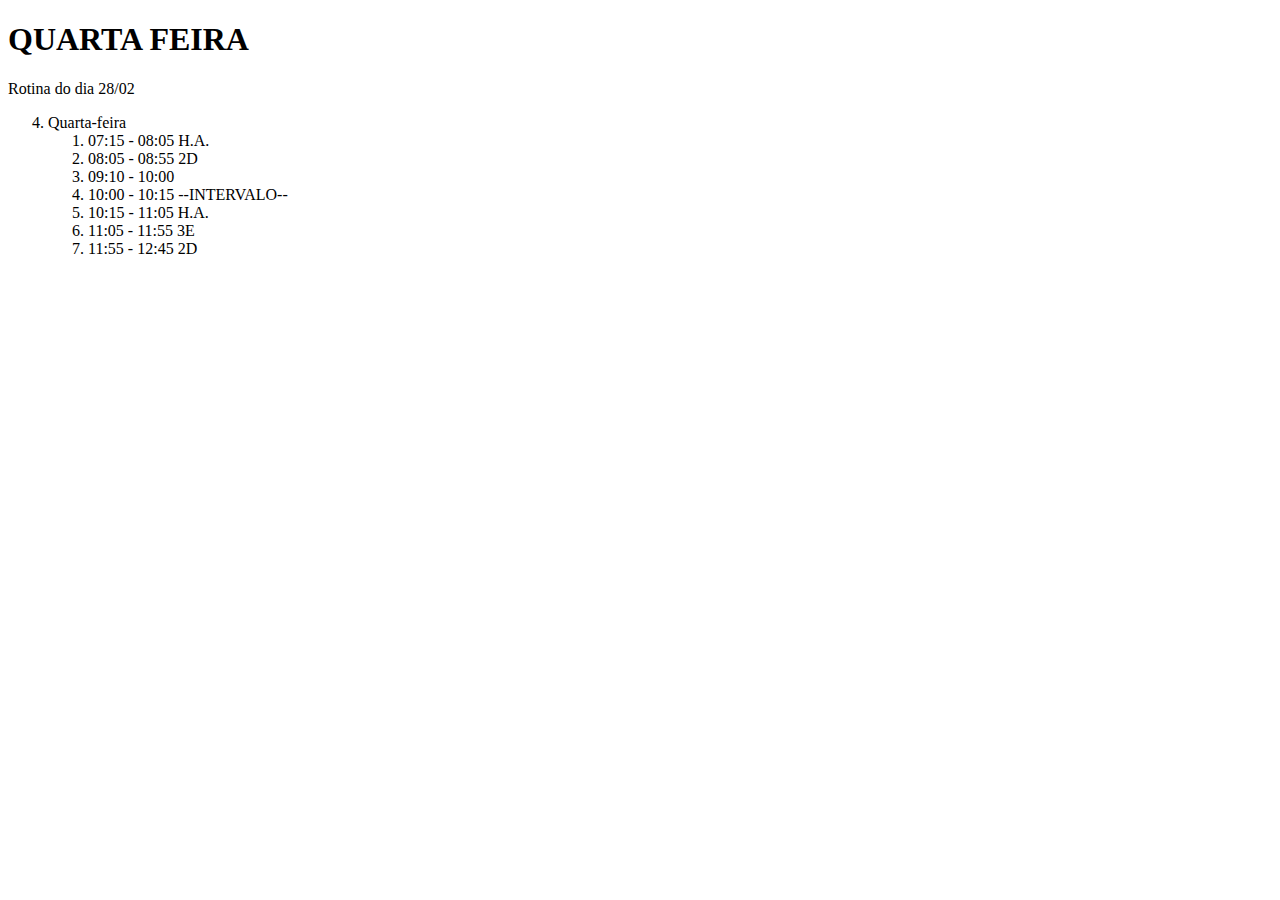
==== quarta.html @ b59e64f3 "Add files via upload" ====
<!DOCTYPE html>
<html lang="en">
<head>
    <meta charset="UTF-8">
    <meta name="viewport" content="width=device-width, initial-scale=1.0">
    <title>Document</title>
</head>
<body>
    <h1> QUARTA FEIRA</h1>
    
    <p> Rotina do dia 28/02</p>
    <!--
    <img src="NEWTON1.jpg" alt="logo do newton">
    -->
    
    <ol start="4">
        <li>Quarta-feira</li>
        <ol>
            <li>07:15 - 08:05 H.A.</li>
            <li>08:05 - 08:55 2D</li>
            <li>09:10 - 10:00   </li>
            <li>10:00 - 10:15 --INTERVALO--</li>
            <li>10:15 - 11:05 H.A.</li>
            <li>11:05 - 11:55 3E</li>
            <li>11:55 - 12:45 2D</li>
        </ol>
    </ol>
    
</body>
</html>
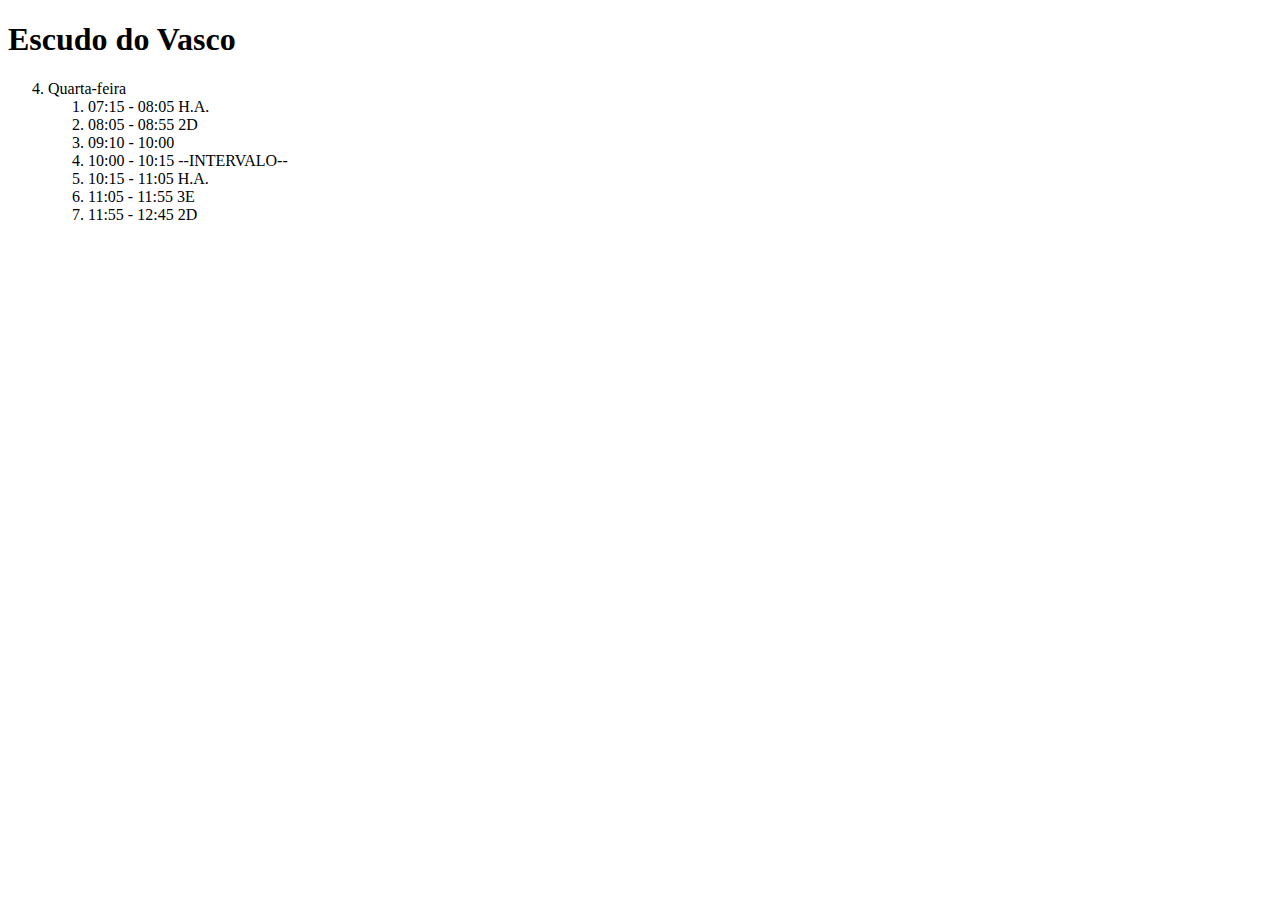
==== commit e3c5b978: "Update quarta.html" ====
--- a/quarta.html
+++ b/quarta.html
@@ -6,11 +6,10 @@
     <title>Document</title>
 </head>
 <body>
-    <h1> QUARTA FEIRA</h1>
+    <h1> Escudo do Vasco</h1>
     
-    <p> Rotina do dia 28/02</p>
     <!--
-    <img src="NEWTON1.jpg" alt="logo do newton">
+    <img src="" alt="logo do newton">
     -->
     
     <ol start="4">
@@ -27,4 +26,4 @@
     </ol>
     
 </body>
-</html>+</html>
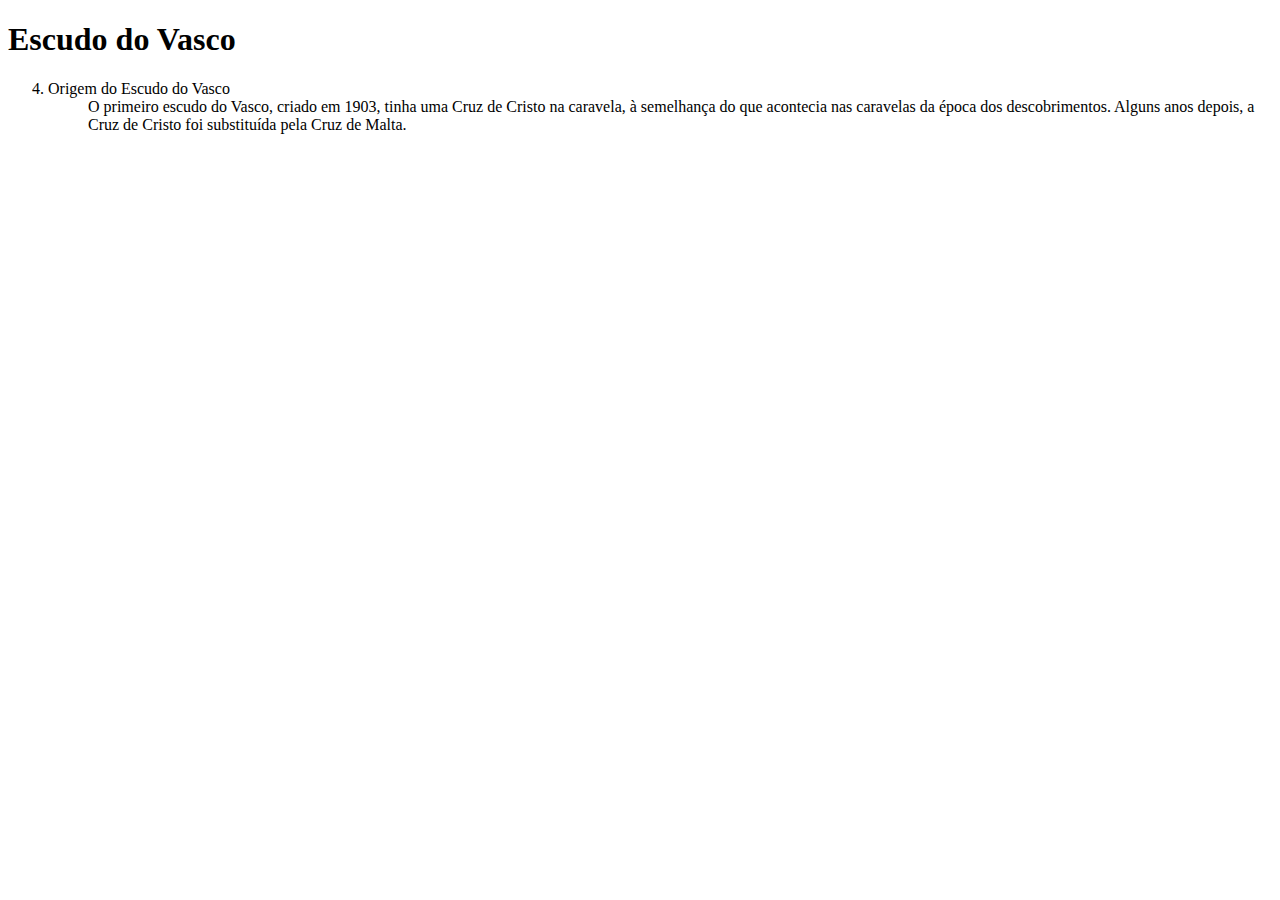
==== commit d32bd7f7: "Update quarta.html" ====
--- a/quarta.html
+++ b/quarta.html
@@ -9,19 +9,13 @@
     <h1> Escudo do Vasco</h1>
     
     <!--
-    <img src="" alt="logo do newton">
+    <img src="download.png" alt="Escudo do Vasco">
     -->
     
     <ol start="4">
-        <li>Quarta-feira</li>
+        <li>Origem do Escudo do Vasco</li>
         <ol>
-            <li>07:15 - 08:05 H.A.</li>
-            <li>08:05 - 08:55 2D</li>
-            <li>09:10 - 10:00   </li>
-            <li>10:00 - 10:15 --INTERVALO--</li>
-            <li>10:15 - 11:05 H.A.</li>
-            <li>11:05 - 11:55 3E</li>
-            <li>11:55 - 12:45 2D</li>
+            O primeiro escudo do Vasco, criado em 1903, tinha uma Cruz de Cristo na caravela, à semelhança do que acontecia nas caravelas da época dos descobrimentos. Alguns anos depois, a Cruz de Cristo foi substituída pela Cruz de Malta.
         </ol>
     </ol>
     
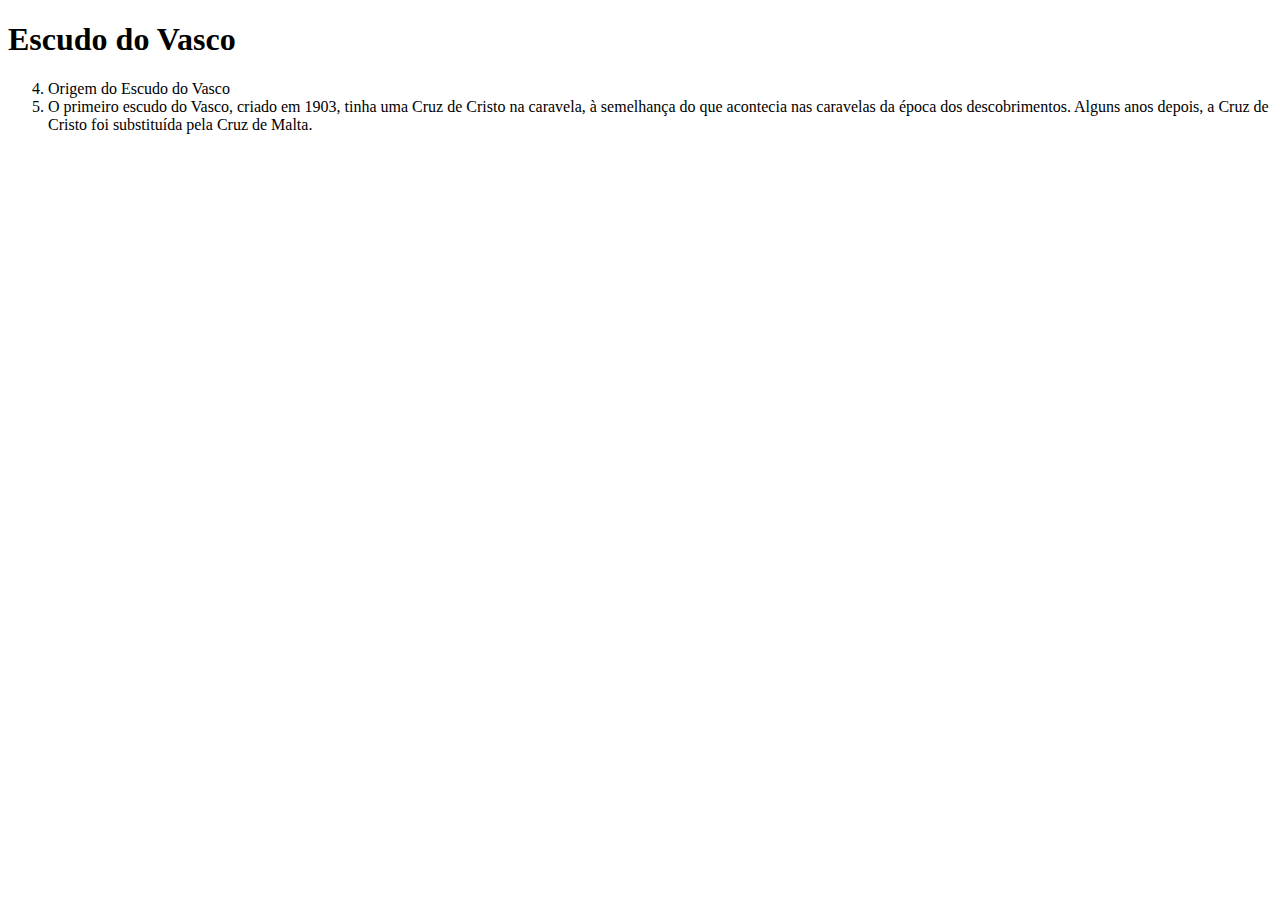
==== commit 0a266ec0: "Update quarta.html" ====
--- a/quarta.html
+++ b/quarta.html
@@ -14,9 +14,9 @@
     
     <ol start="4">
         <li>Origem do Escudo do Vasco</li>
-        <ol>
+        <li>
             O primeiro escudo do Vasco, criado em 1903, tinha uma Cruz de Cristo na caravela, à semelhança do que acontecia nas caravelas da época dos descobrimentos. Alguns anos depois, a Cruz de Cristo foi substituída pela Cruz de Malta.
-        </ol>
+        </li>
     </ol>
     
 </body>
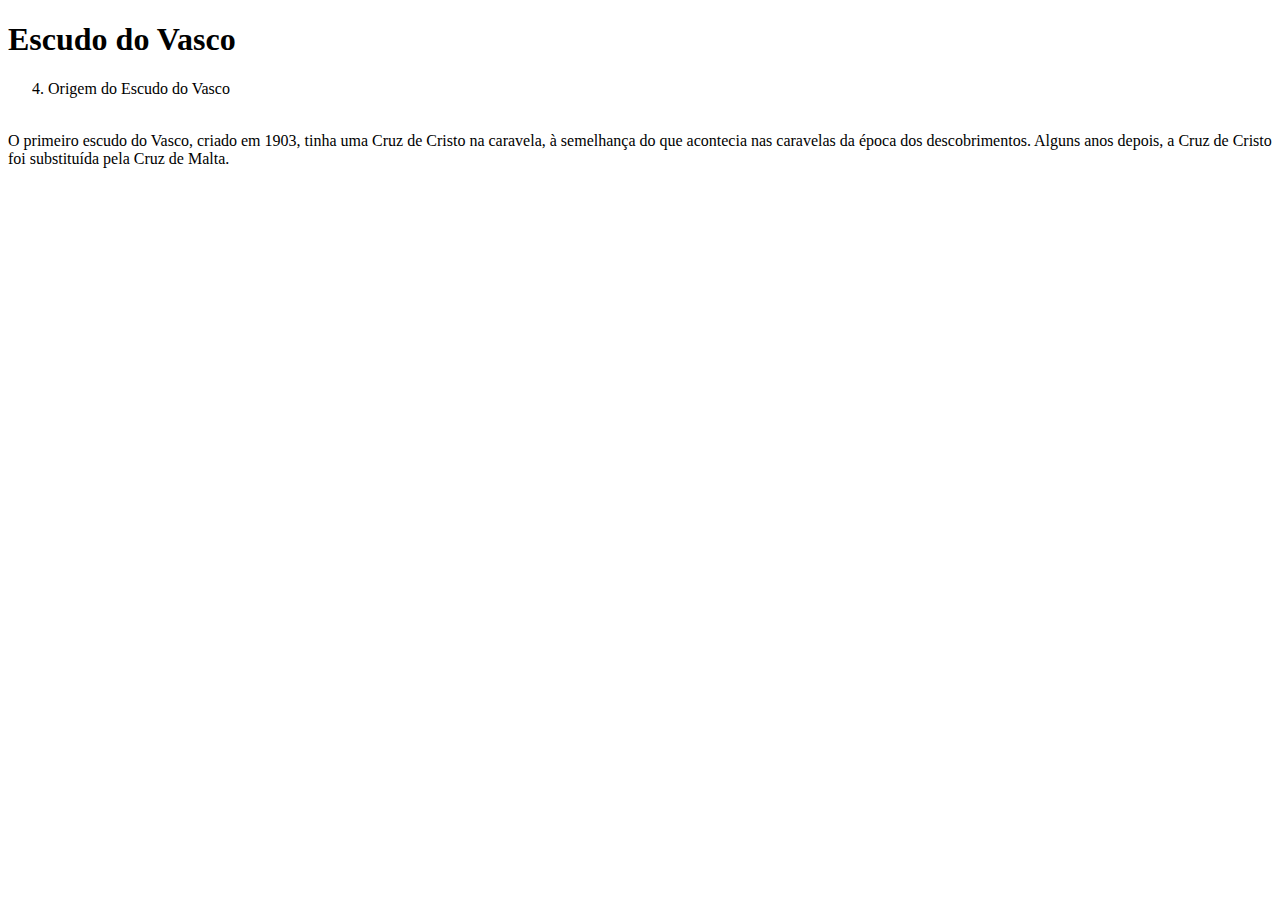
==== commit a80f93dd: "Update quarta.html" ====
--- a/quarta.html
+++ b/quarta.html
@@ -14,9 +14,8 @@
     
     <ol start="4">
         <li>Origem do Escudo do Vasco</li>
-        <li>
-            O primeiro escudo do Vasco, criado em 1903, tinha uma Cruz de Cristo na caravela, à semelhança do que acontecia nas caravelas da época dos descobrimentos. Alguns anos depois, a Cruz de Cristo foi substituída pela Cruz de Malta.
-        </li>
+        </ol>
+            <li></li>O primeiro escudo do Vasco, criado em 1903, tinha uma Cruz de Cristo na caravela, à semelhança do que acontecia nas caravelas da época dos descobrimentos. Alguns anos depois, a Cruz de Cristo foi substituída pela Cruz de Malta.</li>
     </ol>
     
 </body>
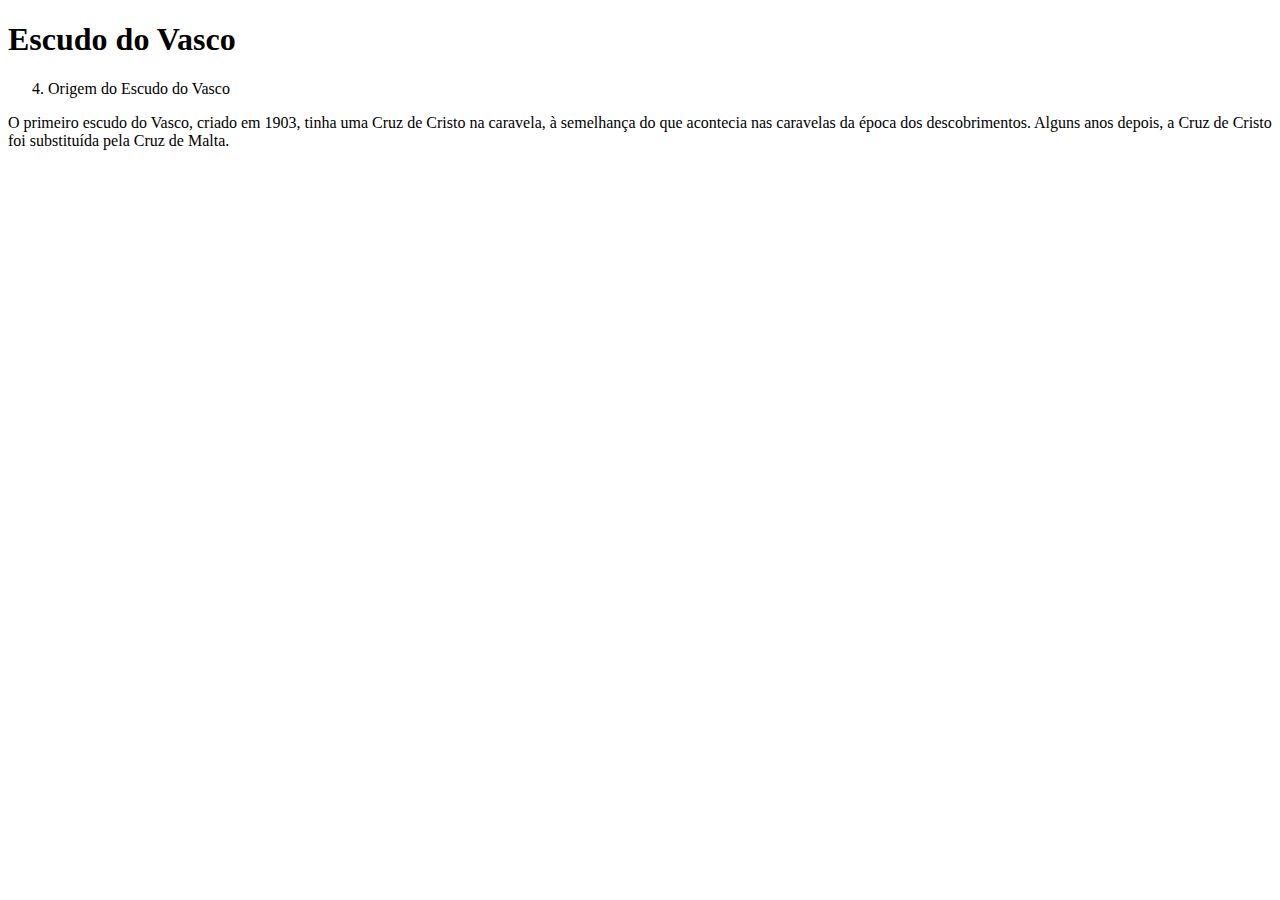
==== commit 16b516b0: "Update quarta.html" ====
--- a/quarta.html
+++ b/quarta.html
@@ -15,7 +15,7 @@
     <ol start="4">
         <li>Origem do Escudo do Vasco</li>
         </ol>
-            <li></li>O primeiro escudo do Vasco, criado em 1903, tinha uma Cruz de Cristo na caravela, à semelhança do que acontecia nas caravelas da época dos descobrimentos. Alguns anos depois, a Cruz de Cristo foi substituída pela Cruz de Malta.</li>
+            <li>O primeiro escudo do Vasco, criado em 1903, tinha uma Cruz de Cristo na caravela, à semelhança do que acontecia nas caravelas da época dos descobrimentos. Alguns anos depois, a Cruz de Cristo foi substituída pela Cruz de Malta.</li>
     </ol>
     
 </body>
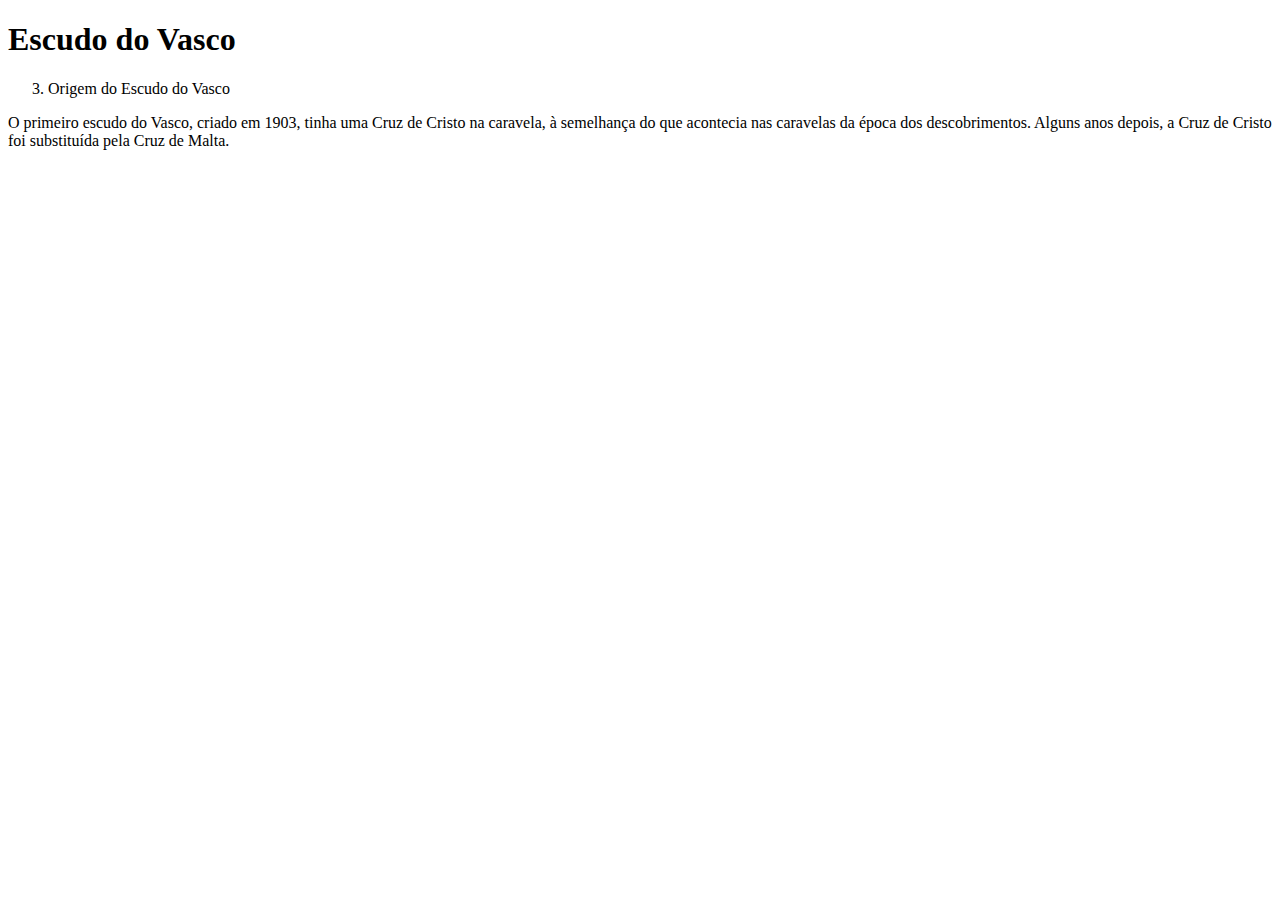
==== commit 30c06656: "Update quarta.html" ====
--- a/quarta.html
+++ b/quarta.html
@@ -12,7 +12,7 @@
     <img src="download.png" alt="Escudo do Vasco">
     -->
     
-    <ol start="4">
+    <ol start="3">
         <li>Origem do Escudo do Vasco</li>
         </ol>
             <li>O primeiro escudo do Vasco, criado em 1903, tinha uma Cruz de Cristo na caravela, à semelhança do que acontecia nas caravelas da época dos descobrimentos. Alguns anos depois, a Cruz de Cristo foi substituída pela Cruz de Malta.</li>
